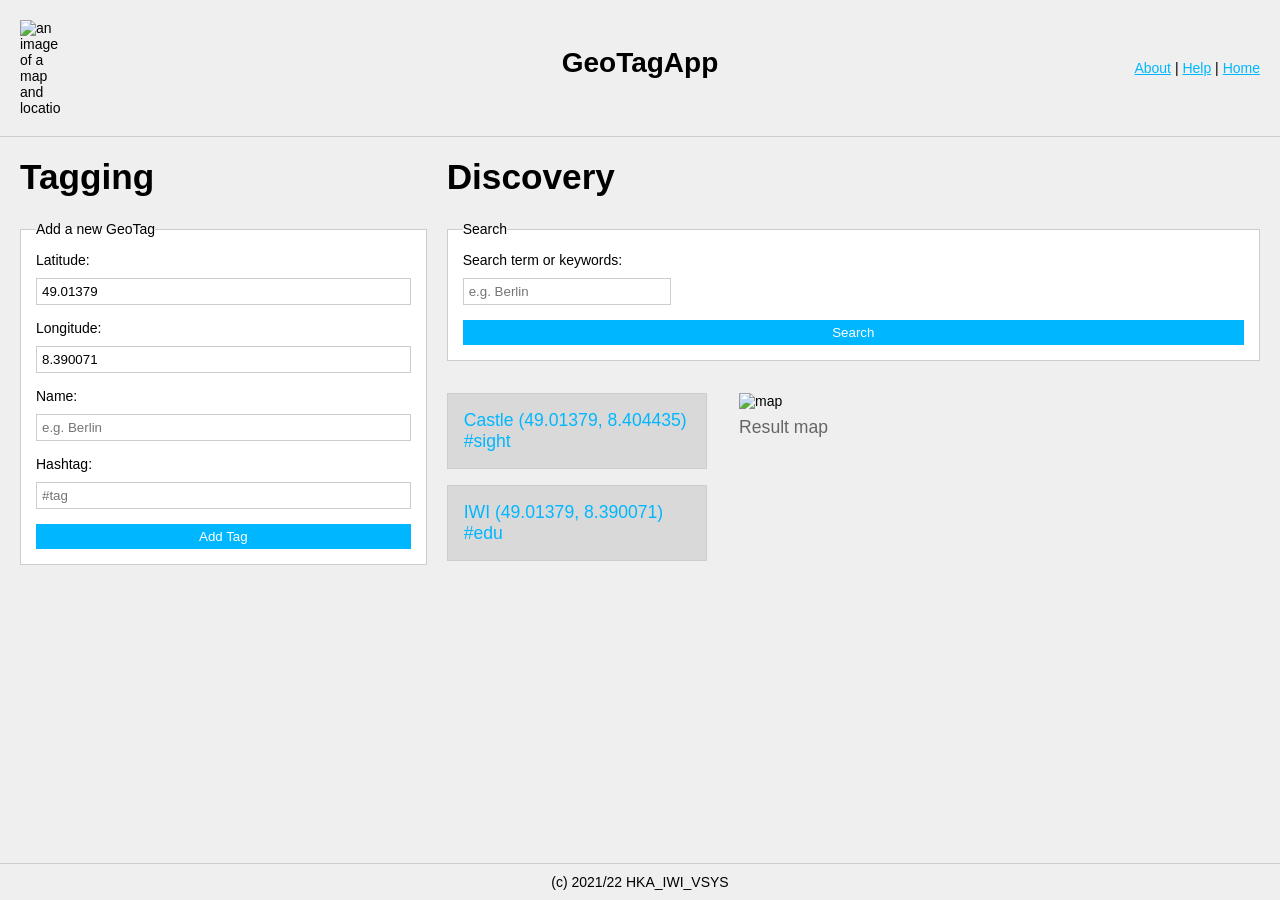
==== Aufgabe2/gta_v2/public/index.html @ 014c7f80 "implement Javascript and Leaflet-API" ====
<!DOCTYPE html>

<!-- File origin: VS1LAB A1a -->

<html lang="en">

<head>
        <!-- Leaflet CSS and JavaScript (in this order) -->
    <link rel='stylesheet' href='https://unpkg.com/leaflet@1.9.4/dist/leaflet.css'
        integrity="sha256-p4NxAoJBhIIN+hmNHrzRCf9tD/miZyoHS5obTRR9BMY="
        crossorigin=""/>
    <script src="https://unpkg.com/leaflet@1.9.4/dist/leaflet.js"
        integrity="sha256-20nQCchB9co0qIjJZRGuk2/Z9VM+kNiyxNV1lvTlZBo="
        crossorigin=""></script>
    <meta charset="UTF-8">
    <meta name="viewport" content="width=device-width, initial-scale=1.0">
    <title>GeoTagApp</title>
    <link rel="stylesheet" href="./stylesheets/style.css" />
    <meta name="viewport" content="width=device-width, initial-scale=1.0">
</head>

<body>
    <header class="header">
        <img src="./images/location.png" class="header__image" alt="an image of a map and location">
        <h1 class="header__title">GeoTagApp</h1>
        <nav class="header__navigation">
            <a href="#">About</a> | <a href="#">Help</a> | <a href="/">Home</a>
        </nav>
    </header>

    <main class="main row">

        <!-- Tagging -->
        <section class="main__tagging tagging col-4">
            <h2>Tagging</h2>

            <form id="tag-form" action="/tagging" method="post">
                <fieldset>
                    <legend>Add a new GeoTag</legend>

                    <label for="latitude">Latitude:</label>
                    <input type="number" id="latitude" name="latitude" value="49.01379" readonly>

                    <label for="longitude">Longitude:</label>
                    <input type="number" id="longitude" name="longitude" value="8.390071" readonly>

                    

                    <label for="name">Name:</label>
                    
                    <input type="text" id="name" name="name" maxlength="10" pattern="[A-Za-z]{1,10}" required placeholder="e.g. Berlin">
                    <label for="hashtag">Hashtag:</label>
                    <input type="text" id="hashtag" name="hashtag" pattern="#[A-Za-z]{1,10}" placeholder="#tag">

                    <button type="submit">Add Tag</button>
                </fieldset>
            </form>
        </section>

        <!-- Discovery -->
        <section class="main__discovery discovery col-8">
            <h2 class="discovery__title">Discovery</h2>

            <form class="discovery__search" id="discoveryFilterForm" action="/discovery" method="post">
                <fieldset>
                    <legend>Search</legend>

                    <label for="search">Search term or keywords:</label>
                    <input type="text" id="search" name="searchterm" placeholder="e.g. Berlin">

                    <!-- hidden fields -->
                    <input type="hidden" name="latitude" value="49.01379">
                    <input type="hidden" name="longitude" value="8.390071">

                    <button type="submit">Search</button>
                </fieldset>
            </form>

            <div class="discovery__wrapper row">

                <div class="discovery__taglist col-4">
                    <ul class="discovery__results">
                        <li>Castle (49.01379, 8.404435) #sight</li>
                        <li>IWI (49.01379, 8.390071) #edu</li>
                    </ul>
                </div>

                <div class="discovery__map col-8">
                    <img src="./images/mapview.jpg" alt="map">
                    <span>Result map</span>
                </div>

            </div>
        </section>
        </div>
    </main>

    <footer class="footer">
        <span>(c) 2021/22 HKA_IWI_VSYS</span>
    </footer>
    <!-- Load JavaScripts
    ================================================== -->
    <!-- Placed at the end of the document so the pages load faster -->
    <script src="./javascripts/geotagging.js"></script>
</body>

</html>
---- Aufgabe2/gta_v2/public/stylesheets/style.css ----
/*
  File origin: VS1LAB A1b  

  CSS style is BEM. Classes used for CSS, IDs for JavaScript querying (future use).
  CSS variables used for clarity and themability (e.g. through SSR). 
  Inherited box sizing used for ease of including 3rd party content-box components.
*/

/* Global styling */

html {
  box-sizing: border-box;
}

* {
  margin: 0;
  padding: 0;

  /* This approach prevents issues with 3rd party content-box components */
  box-sizing: inherit;
}


/* Variables (example: see declaration for "a" below) */

:root {
  --link-color: #00B7FF;
  --background-color: #efefef;
  --border-color: #cdcdcd;
  --gray-color: #666;
}


/* HTML element styles */

body {
  font: 14px "Lucida Grande", Helvetica, Arial, sans-serif;
  display: flex;
  flex-direction: column;
  min-height: 100vh;
   background-color: var(--background-color);
}

a {
  color: var(--link-color);
}

/* ### TODO ### Styles for other HTML elements */

/* ... your code here ... */
h1,
h2 {
  margin-bottom: 10px;
}

form {
  margin-top: 10px;
}

input {
  padding: 5px;
  margin-bottom: 5px;
  border: 1px solid var(--border-color);

}

button {
  padding: 5px 10px;
  background-color: var(--link-color);
  color: white;
  border: none;
  cursor: pointer;

}

button:hover {
  opacity: 0.8;
}

/* Grid styles (no changes required) */
/* ende */
.row {
  width: 100%;
  display: flex;
  justify-content: space-between;
  flex: 1;
}

.col-1 {
  width: calc(8.33% - 1rem);
}

.col-2 {
  width: calc(16.66% - 1rem);
}

.col-3 {
  width: calc(25% - 1rem);
}

.col-4 {
  width: calc(33.33% - 1rem);
}

.col-5 {
  width: calc(41.66% - 1rem);
}

.col-6 {
  width: calc(50% - 1rem);
}

.col-7 {
  width: calc(58.33% - 1rem);
}

.col-8 {
  width: calc(66.66% - 1rem);
}

.col-9 {
  width: calc(75% - 1rem);
}

.col-10 {
  width: calc(83.33% - 1rem);
}

.col-11 {
  width: calc(91.66% - 1rem);
}

.col-12 {
  width: calc(100% - 1rem);
}


/* ### TODO ### Styles for Header Component */

/* ... your code here ... */
.header {
  background-color: var(--background-color);
  padding: 20px;
  border-bottom: 1px solid var(--border-color);

  display: flex;
  align-items: center;
}

.header__image {
  width: 40px;
}


.header__title {
  position: absolute;
  left: 50%;
  transform: translateX(-50%);
  font-size: 28px;
}

.header__navigation {
  margin-left: auto;
}

/* ### TODO ### Styles for Main Component */

/* ... your code here ... */
.main {

  gap: 20px;
  padding: 20px;
}

.main__tagging {
  flex: 1;
}

.main__discovery {
  flex: 2;
}

/* ### TODO ### Styles for Tagging component */
.tagging {
  width: 23%;
}

.tagging h2 {
  font-size: 2.2rem;
  margin-bottom: 1.5rem;
}

#tag-form {
  width: 100%;
}
/* ... your code here ... */
.tagging fieldset {
  display: flex;
  flex-direction: column;
  gap: 10px;
  padding: 15px;
  border: 1px solid var(--border-color);
  background-color: white;
}


/* ### TODO ### Styles for Discovery component */

/* ... your code here ... */
.discovery__search fieldset {
  display: flex;
  flex-direction: column;
  gap: 10px;
  padding: 15px;
  border: 1px solid var(--border-color);
  background-color: white;
}

.discovery__wrapper {
  display: flex;
  gap: 20px;
  margin-top: 20px;
}

.discovery__taglist {
  flex: 1;
}

.discovery__map {
  flex: 2;
}

.discovery__results {
  list-style: none;
  padding: 0;
}


.discovery__results li {
  background-color: #e6e6e6;
  padding: 10px;
  margin-bottom: 10px;
  border: 1px solid var(--border-color);
}


.discovery__results li {
  color: var(--link-color);
  cursor: pointer;
}

.discovery__title {
  font-size: 2.2rem;
  margin-bottom: 1.5rem;
}

.discovery__search {
  margin-bottom: 2rem;
}

.discovery__search input[type="text"] {
  width: 13rem;
}

.discovery__search input[type="submit"] {
  width: 13rem;
}

.discovery__wrapper {
  display: flex;
  justify-content: space-between;
  align-items: flex-start;
  gap: 2rem;
}

.discovery__taglist {
  width: 32%;
}

.discovery__results li {
  border: 1px solid var(--border-color);
  padding: 1rem;
  margin-bottom: 1rem;
  color: var(--link-color);
  font-size: 1.1rem;
  background-color: #d9d9d9;
}

.discovery__map {
  width: 65%;
}

.discovery__map span {
  display: block;
  margin-top: 0.5rem;
  color: var(--gray-color);
  font-size: 1.1rem;
}

/* ### TODO ### Styles for Footer Component */

/* ... your code here ... */
.footer {
  margin-top: auto;
  padding: 10px;
  background-color: var(--background-color);
  text-align: center;
  border-top: 1px solid var(--border-color);
}

/* ### TODO ### Media Queries */

/* ... your code herxxe ... */
@media (max-width: 850px) {
  

  .main {
    flex-direction: column;
  }

  .discovery__wrapper {
    flex-direction: column;
  }

  .header {
    flex-direction: column;
    align-items: flex-start;
  }

  .header__navigation {
    margin-left: 0;
  }

  /* Grid system fix */
  .row {
    flex-direction: column;
  }

  .col-4,
  .col-8 {
    width: 100%;
  }
}

#map { 
   height: 500px;
 }
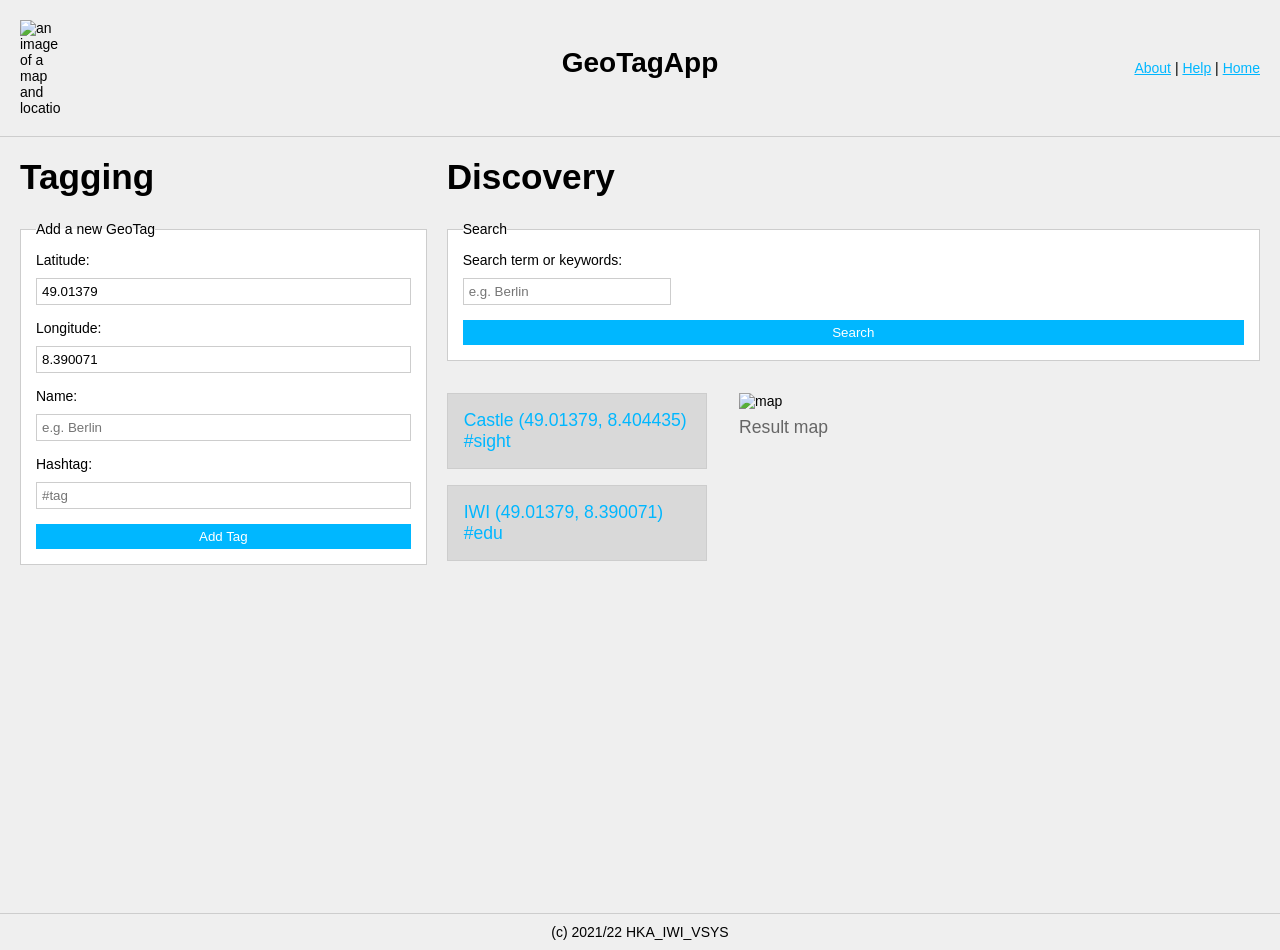
==== commit 7aaf73fc: "A2.2" ====
--- a/Aufgabe2/gta_v2/public/index.html
+++ b/Aufgabe2/gta_v2/public/index.html
@@ -85,7 +85,7 @@
                     </ul>
                 </div>
 
-                <div class="discovery__map col-8">
+                <div class="discovery__map col-8" id="map">
                     <img src="./images/mapview.jpg" alt="map">
                     <span>Result map</span>
                 </div>
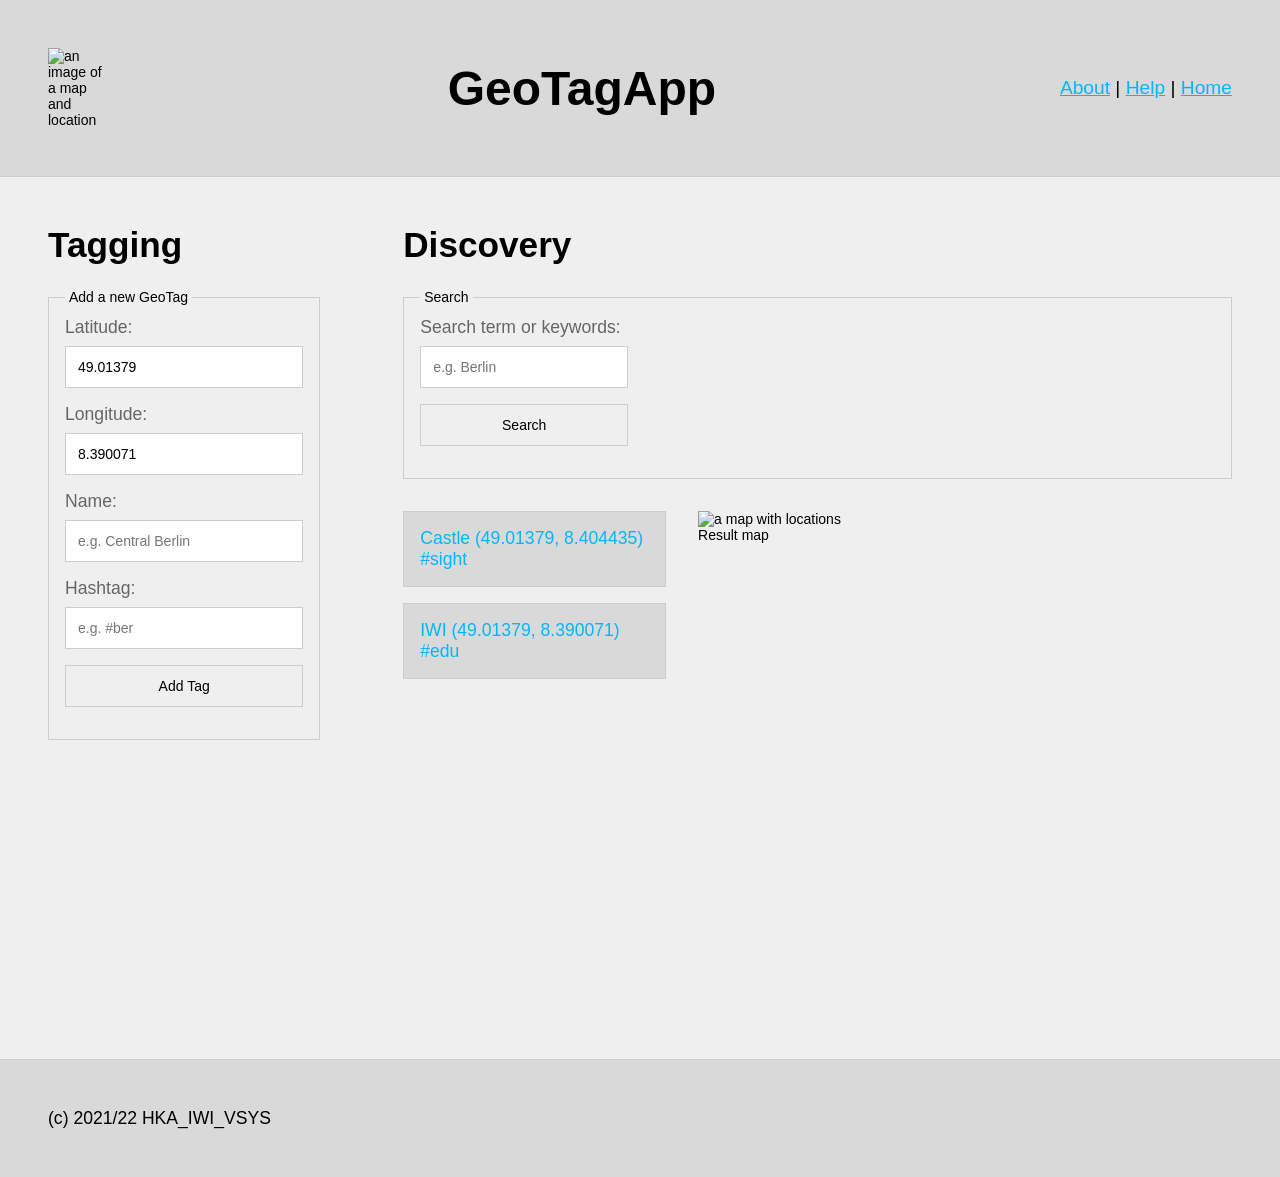
==== commit b2916aeb: "Aufgabe 2" ====
--- a/Aufgabe2/gta_v2/public/index.html
+++ b/Aufgabe2/gta_v2/public/index.html
@@ -12,6 +12,7 @@
     <script src="https://unpkg.com/leaflet@1.9.4/dist/leaflet.js"
         integrity="sha256-20nQCchB9co0qIjJZRGuk2/Z9VM+kNiyxNV1lvTlZBo="
         crossorigin=""></script>
+        
     <meta charset="UTF-8">
     <meta name="viewport" content="width=device-width, initial-scale=1.0">
     <title>GeoTagApp</title>
@@ -28,68 +29,70 @@
         </nav>
     </header>
 
-    <main class="main row">
-
-        <!-- Tagging -->
-        <section class="main__tagging tagging col-4">
+    <main class="main">
+        <div class="row"> <!--neu-->
+        <section class="main__tagging tagging col-3"> <!-- ← col-3 NEU -->
             <h2>Tagging</h2>
 
+            <!-- ############### VS1Lab 1a Form 1 Start -->
             <form id="tag-form" action="/tagging" method="post">
+
+                <!-- ... your code here ... -->
                 <fieldset>
-                    <legend>Add a new GeoTag</legend>
+    <legend>Add a new GeoTag</legend>
 
-                    <label for="latitude">Latitude:</label>
-                    <input type="number" id="latitude" name="latitude" value="49.01379" readonly>
+    <label for="tag-latitude">Latitude:</label>
+    <input type="text" id="tag-latitude" name="latitude" value="49.01379" placeholder="e.g. 49.01379" readonly>
 
-                    <label for="longitude">Longitude:</label>
-                    <input type="number" id="longitude" name="longitude" value="8.390071" readonly>
+    <label for="tag-longitude">Longitude:</label>
+    <input type="text" id="tag-longitude" name="longitude" value="8.390071" placeholder="e.g. 8.390071" readonly>
 
-                    
+    <label for="tag-name">Name:</label>
+    <input type="text" id="tag-name" name="name" placeholder="e.g. Central Berlin" required maxlength="10" pattern="[A-Za-z]{1,10}">
 
-                    <label for="name">Name:</label>
-                    
-                    <input type="text" id="name" name="name" maxlength="10" pattern="[A-Za-z]{1,10}" required placeholder="e.g. Berlin">
-                    <label for="hashtag">Hashtag:</label>
-                    <input type="text" id="hashtag" name="hashtag" pattern="#[A-Za-z]{1,10}" placeholder="#tag">
+    <label for="tag-hashtag">Hashtag:</label>
+    <input type="text" id="tag-hashtag" name="hashtag" placeholder="e.g. #ber" pattern="#[A-Za-z]{1,10}" maxlength="11">
 
-                    <button type="submit">Add Tag</button>
-                </fieldset>
+    <input type="submit" value="Add Tag">
+</fieldset>
             </form>
+            <!-- ############### VS1Lab 1a Form 1 End -->
+
         </section>
 
-        <!-- Discovery -->
-        <section class="main__discovery discovery col-8">
+                <section class="main__discovery discovery col-9"> <!-- col-9  -->
             <h2 class="discovery__title">Discovery</h2>
 
+            <!-- ############### VS1Lab 1a Form 2 Start -->
             <form class="discovery__search" id="discoveryFilterForm" action="/discovery" method="post">
+
+                <!-- ... your code here ... -->
                 <fieldset>
-                    <legend>Search</legend>
+    <legend>Search</legend>
 
-                    <label for="search">Search term or keywords:</label>
-                    <input type="text" id="search" name="searchterm" placeholder="e.g. Berlin">
+    <label for="discovery-searchterm">Search term or keywords:</label>
+    <input type="text" id="discovery-searchterm" name="searchterm" placeholder="e.g. Berlin">
 
-                    <!-- hidden fields -->
-                    <input type="hidden" name="latitude" value="49.01379">
-                    <input type="hidden" name="longitude" value="8.390071">
+    <input type="hidden" id="discovery-latitude" name="latitude" value="49.01379">
+    <input type="hidden" id="discovery-longitude" name="longitude" value="8.390071">
 
-                    <button type="submit">Search</button>
-                </fieldset>
+    <input type="submit" value="Search">
+</fieldset>
             </form>
+            <!-- ############### VS1Lab 1a Form 2 End -->
 
-            <div class="discovery__wrapper row">
-
-                <div class="discovery__taglist col-4">
-                    <ul class="discovery__results">
+            <div class="discovery__wrapper row"> <!-- row  -->
+                <div class="discovery__taglist col-4"> <!-- col-4 -->
+                    <ul class="discovery__results" id="discoveryResults">
                         <li>Castle (49.01379, 8.404435) #sight</li>
                         <li>IWI (49.01379, 8.390071) #edu</li>
                     </ul>
                 </div>
 
-                <div class="discovery__map col-8" id="map">
-                    <img src="./images/mapview.jpg" alt="map">
-                    <span>Result map</span>
+                 <div id="map" class="discovery__map col-8"> <!-- col-8  -->
+                    <img src="./images/mapview.jpg" alt="a map with locations" id="mapView" />
+                    <p>Result map</p> <!-- von span zu p gewechselt-->
                 </div>
-
             </div>
         </section>
         </div>
@@ -99,8 +102,11 @@
         <span>(c) 2021/22 HKA_IWI_VSYS</span>
     </footer>
     <!-- Load JavaScripts
-    ================================================== -->
+
+        ================================================== -->
+
     <!-- Placed at the end of the document so the pages load faster -->
+
     <script src="./javascripts/geotagging.js"></script>
 </body>
 
--- a/Aufgabe2/gta_v2/public/stylesheets/style.css
+++ b/Aufgabe2/gta_v2/public/stylesheets/style.css
@@ -48,33 +48,50 @@
 /* ### TODO ### Styles for other HTML elements */
 
 /* ... your code here ... */
-h1,
-h2 {
-  margin-bottom: 10px;
-}
-
-form {
-  margin-top: 10px;
+main {
+  flex: 1;
+}
+
+h1, h2 {
+  font-weight: bold;
+}
+
+fieldset {
+  border: 1px solid var(--border-color);
+  padding: 0.75rem 1rem 1rem 1rem;
+}
+
+legend {
+  padding: 0 0.25rem;
+}
+
+label {
+  display: block;
+  margin-bottom: 0.5rem;
+  color: var(--gray-color);
+  font-size: 1.1rem;
 }
 
 input {
-  padding: 5px;
-  margin-bottom: 5px;
+  display: block;
+  width: 100%;
+  padding: 0.75rem;
+  margin-bottom: 1rem;
   border: 1px solid var(--border-color);
-
-}
-
-button {
-  padding: 5px 10px;
-  background-color: var(--link-color);
-  color: white;
-  border: none;
+  font: inherit;
+}
+
+input[type="submit"] {
   cursor: pointer;
-
-}
-
-button:hover {
-  opacity: 0.8;
+}
+
+ul {
+  list-style: none;
+}
+
+img {
+  max-width: 100%;
+  height: auto;
 }
 
 /* Grid styles (no changes required) */
@@ -139,47 +156,37 @@
 
 /* ... your code here ... */
 .header {
-  background-color: var(--background-color);
-  padding: 20px;
+  display: flex;
+  align-items: center;
+  justify-content: space-between;
+  padding: 3rem;
   border-bottom: 1px solid var(--border-color);
-
-  display: flex;
-  align-items: center;
+  background-color: #d9d9d9;
 }
 
 .header__image {
-  width: 40px;
-}
-
+  width: 3.5rem;
+  height: auto;
+}
 
 .header__title {
-  position: absolute;
-  left: 50%;
-  transform: translateX(-50%);
-  font-size: 28px;
+  font-size: 3rem;
 }
 
 .header__navigation {
-  margin-left: auto;
+  font-size: 1.2rem;
 }
 
 /* ### TODO ### Styles for Main Component */
 
 /* ... your code here ... */
+
 .main {
-
-  gap: 20px;
-  padding: 20px;
-}
-
-.main__tagging {
-  flex: 1;
-}
-
-.main__discovery {
-  flex: 2;
-}
-
+  display: flex;
+  justify-content: space-between;
+  padding: 3rem;
+  gap: 2rem;
+}
 /* ### TODO ### Styles for Tagging component */
 .tagging {
   width: 23%;
@@ -194,59 +201,13 @@
   width: 100%;
 }
 /* ... your code here ... */
-.tagging fieldset {
-  display: flex;
-  flex-direction: column;
-  gap: 10px;
-  padding: 15px;
-  border: 1px solid var(--border-color);
-  background-color: white;
-}
 
 
 /* ### TODO ### Styles for Discovery component */
 
 /* ... your code here ... */
-.discovery__search fieldset {
-  display: flex;
-  flex-direction: column;
-  gap: 10px;
-  padding: 15px;
-  border: 1px solid var(--border-color);
-  background-color: white;
-}
-
-.discovery__wrapper {
-  display: flex;
-  gap: 20px;
-  margin-top: 20px;
-}
-
-.discovery__taglist {
-  flex: 1;
-}
-
-.discovery__map {
-  flex: 2;
-}
-
-.discovery__results {
-  list-style: none;
-  padding: 0;
-}
-
-
-.discovery__results li {
-  background-color: #e6e6e6;
-  padding: 10px;
-  margin-bottom: 10px;
-  border: 1px solid var(--border-color);
-}
-
-
-.discovery__results li {
-  color: var(--link-color);
-  cursor: pointer;
+.discovery {
+  width: 70%;
 }
 
 .discovery__title {
@@ -301,47 +262,44 @@
 
 /* ... your code here ... */
 .footer {
-  margin-top: auto;
-  padding: 10px;
-  background-color: var(--background-color);
-  text-align: center;
   border-top: 1px solid var(--border-color);
+  padding: 3rem;
+  font-size: 1.1rem;
+  background-color: #d9d9d9;
 }
 
 /* ### TODO ### Media Queries */
 
-/* ... your code herxxe ... */
+/* ... your code here ... */
 @media (max-width: 850px) {
-  
-
-  .main {
+  .main 
+  .row{
     flex-direction: column;
+  }
+
+  .tagging,
+  .discovery,
+  .discovery__taglist,
+  .discovery__map,
+  .col-1,                       /* col-KLASSEN  */
+  .col-2,
+  .col-3,
+  .col-4,
+  .col-5,
+  .col-6,
+  .col-7,
+  .col-8,
+  .col-9,
+  .col-10,
+  .col-11,
+  .col-12  {
+    width: 100%;
   }
 
   .discovery__wrapper {
     flex-direction: column;
   }
-
-  .header {
-    flex-direction: column;
-    align-items: flex-start;
-  }
-
-  .header__navigation {
-    margin-left: 0;
-  }
-
-  /* Grid system fix */
-  .row {
-    flex-direction: column;
-  }
-
-  .col-4,
-  .col-8 {
-    width: 100%;
-  }
-}
-
+}
 #map { 
-   height: 500px;
- }+  height: 500px;
+}
